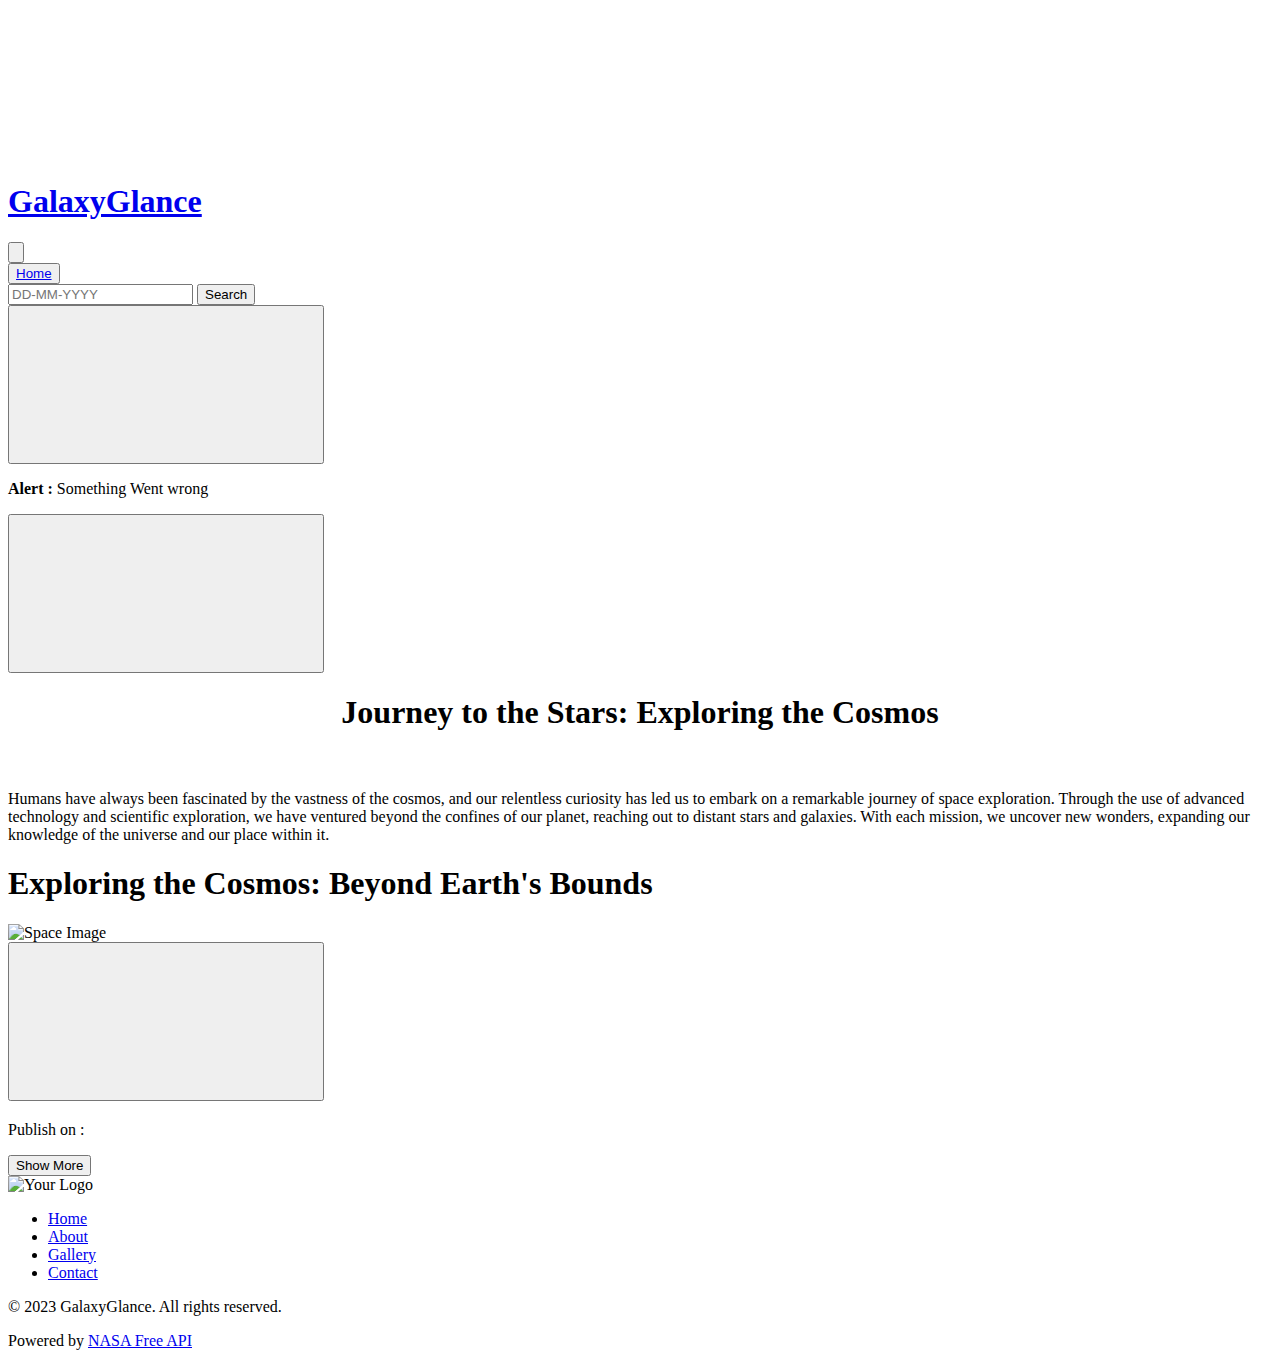
==== index.html @ 432625df "This is All the files" ====
<!DOCTYPE html>
<html lang="en">

<head>
    <meta charset="UTF-8">
    <meta http-equiv="X-UA-Compatible" content="IE=edge">
    <meta name="viewport" content="width=device-width, initial-scale=1.0">
    <title>GalaxyGlance</title>
    <link rel="shortcut icon" href="https://apod.nasa.gov/apod/image/0312/etrunkcomp_sst_full.jpg" type="image/x-icon">
    <link rel="stylesheet" href="Navbar/navbar.css">
    <link rel="stylesheet" href="auto-Scrolling-image/scroll_img.css">
    <link rel="stylesheet" href="Main/main.css">
    <link rel="stylesheet" href="./today_image/today_img.css">
    <link rel="stylesheet" href="./loading-Event/loading-event.css">
    <link rel="stylesheet" href="./today_image/FullScreenImg.css">
</head>
<style>

</style>

<body>
    <!-- Full Screen Image -->
    <section id="full-screen-section">
        <div class="full-screen-container">
            <div class="btn-cancel">
                <canvas id="cancel-btn">

                </canvas>
            </div>
            <div id="full-screen-container" class="full-img-container">
                <!-- <img id="full-screen-image-tag" src="https://apod.nasa.gov/apod/image/2306/ic1396ASI294large_1030.jpg" alt="Error"
                class="full-screen"> -->
            </div>
        </div>
    </section>
    <header>
        <nav id="navbar">
            <div class="title">
                <a href="./index.html" class="home-logo-a">
                    <h1 class="logo-heading">GalaxyGlance</h1>
                </a>
            </div>
            <div class="navbar-btn-box">
                <button class="navbarbtn">
                    <img id="navbar-toggle-btn" class="navbar-toggle-img" src="../Use images/navbarsvg.svg" alt="">
                </button>
            </div>
            <div class="buttons" id="buttons-box">
                <div class="login-signup-button two-buttons">
                    <button class="all-button nav-link">
                        <a class="navbar-link " href="./index.html">Home</a>
                    </button>
                    <!-- <button class="all-button">About Us</button> -->
                </div>
                <div class="search-box">
                    <form id="search-form-box" action="" class="search-form two-buttons">
                        <input class="all-button input-text-nav" type="text" placeholder="DD-MM-YYYY"
                            onfocus="(this.type='date')" name="" id="" placeholder="Search here" required>
                        <input class="all-button" type="submit" value="Search">
                    </form>
                </div>
                <div class="night-btn">
                    <button id="darkLightMode" class="darkLightModeBtn">
                        <div class="canvas-light-dark-container">
                            <canvas id="dark-light-mode"></canvas>
                        </div>
                    </button>
                </div>
            </div>
        </nav>
        <div class="error" id="error-container">
            <div class="error-child">
                <div></div>
                <div class="error-box">
                    <p>
                        <b>
                            Alert :
                        </b>
                        <span id="error-msg">
                            Something Went wrong
                        </span>
                    </p>
                </div>
                <div class="cancel-btn-container">
                    <div class="cancel-error-box">
                        <button id="cancel-error" class="error-cancel-button">
                            <canvas id="error-cancel">
                            </canvas>
                        </button>
                    </div>
                </div>
            </div>
        </div>
        <section class="scrolling-image-section" id="scrolling-image-section">
            <div class="child-si" id="bg-images">
                <div class="img-container" id="auto-scroll-img-container">
                </div>
                <div id="intro-web" class="upperHeading">
                    <!-- <div class="left-scroll-container scroll-container">
                        <div class="left-scroll-box scroll-box">
                            <button id="left-scroll" class="left-btn scroll-btn">Left</button>
                        </div>
                    </div> -->
                    <div id="" class="space-intro">
                        <h1>
                            <center>
                                Journey to the Stars: Exploring the Cosmos
                            </center>
                            <br>
                        </h1>
                        <p>
                            Humans have always been fascinated by the vastness of the cosmos, and our relentless
                            curiosity
                            has led us to embark on a remarkable journey of space exploration. Through the use of
                            advanced
                            technology and scientific exploration, we have ventured beyond the confines of our planet,
                            reaching out to distant stars and galaxies. With each mission, we uncover new wonders,
                            expanding
                            our knowledge of the universe and our place within it.
                        </p>
                    </div>
                    <!-- <div class="right-scroll-container scroll-container">
                        <div class="right-scroll-box scroll-box">
                            <button id="right-scroll" class="right-btn scroll-btn">Right</button>
                        </div>
                    </div> -->
                </div>
            </div>
        </section>
    </header>
    <main>
        <section class="main-section-1">
            <div id="today-image-section">
                <div id="header">
                    <h1 class="main-h1">Exploring the Cosmos: Beyond Earth's Bounds</h1>
                </div>
                <div id="loading-event-box">
                </div>
                <div id="content">
                    <div class="image-sc-btn">
                        <div id="image-container">
                            <img id="image" src="" alt="Space Image">
                        </div>
                        <div class="container-function">
                            <!-- <div class="download-btn-container">
                                <button id="DownloadImage" title="Download" class="download-btn">
                                        <canvas id="download-btn-img"></canvas>
                                </button>
                            </div> -->
                            <div class="show-img-box">
                                <button id="btn-full-screen" title="Full Screen" class="show-img-btn">
                                    <canvas id="full-screen-image"></canvas>
                                </button>
                            </div>
                            <div class="qulity-container">
                            </div>
                        </div>
                    </div>
                    <div id="details">
                        <h2 id="title"></h2>
                        <p id="description"></p>
                        <div id="info">
                            <p id="publish-date">Publish on : </p>
                            <p id="copywriter"></p>
                        </div>
                    </div>
                </div>
            </div>
        </section>
        <!-- Template Container -->
        <section class="main-section-2">
            <div class="container" id="main-container">
            </div>
        </section>
        <!-- Loading Event  -->
        <div id="dot-loading-event" class="loading-event-container">
            <div id="dot-1" class="dot-1 dot"></div>
            <div id="dot-2" class="dot-2 dot"></div>
            <div id="dot-3" class="dot-3 dot"></div>
        </div>
        <!-- More Button -->
        <div class="show-more-btn-container">
            <button id="show-more-image" class="show-more-btn">Show More</button>
        </div>
    </main>
    <footer>
        <div class="footer-content">
            <div class="footer-logo">
                <img class="logo-footer-img" src="https://apod.nasa.gov/apod/image/0312/etrunkcomp_sst_full.jpg"
                    alt="Your Logo">
            </div>
            <div class="footer-links">
                <ul>
                    <li><a href="./index.html">Home</a></li>
                    <li><a href="#">About</a></li>
                    <li><a href="#">Gallery</a></li>
                    <li><a href="#">Contact</a></li>
                </ul>
            </div>
            <div class="footer-text">
                <p>&copy; 2023 GalaxyGlance. All rights reserved.</p>
                <p>Powered by
                    <a href="https://api.nasa.gov/" class="nasa-free-api">
                        NASA Free API
                    </a>
                </p>
            </div>
        </div>
    </footer>
</body>
<script src="./Navbar/navbar.js"></script>
<script type="module" src="./JS/scroll_img.js"></script>
<script type="module" src="./Main/main.js"></script>
<script type="module" src="./Main/template.js"></script>
<script src="./Navbar/darkLightMode.js"></script>
<script src="./today_image/FullScreenImage.js"></script>
<script src="./today_image/downloadBtn.js"></script>
<script src="./today_image/CancelBtn.js"></script>
<script type="module" src="./auto-Scrolling-image/auto_scrolling_img.js"></script>
<script src="./today_image/downloadImg.js"></script>

</html>
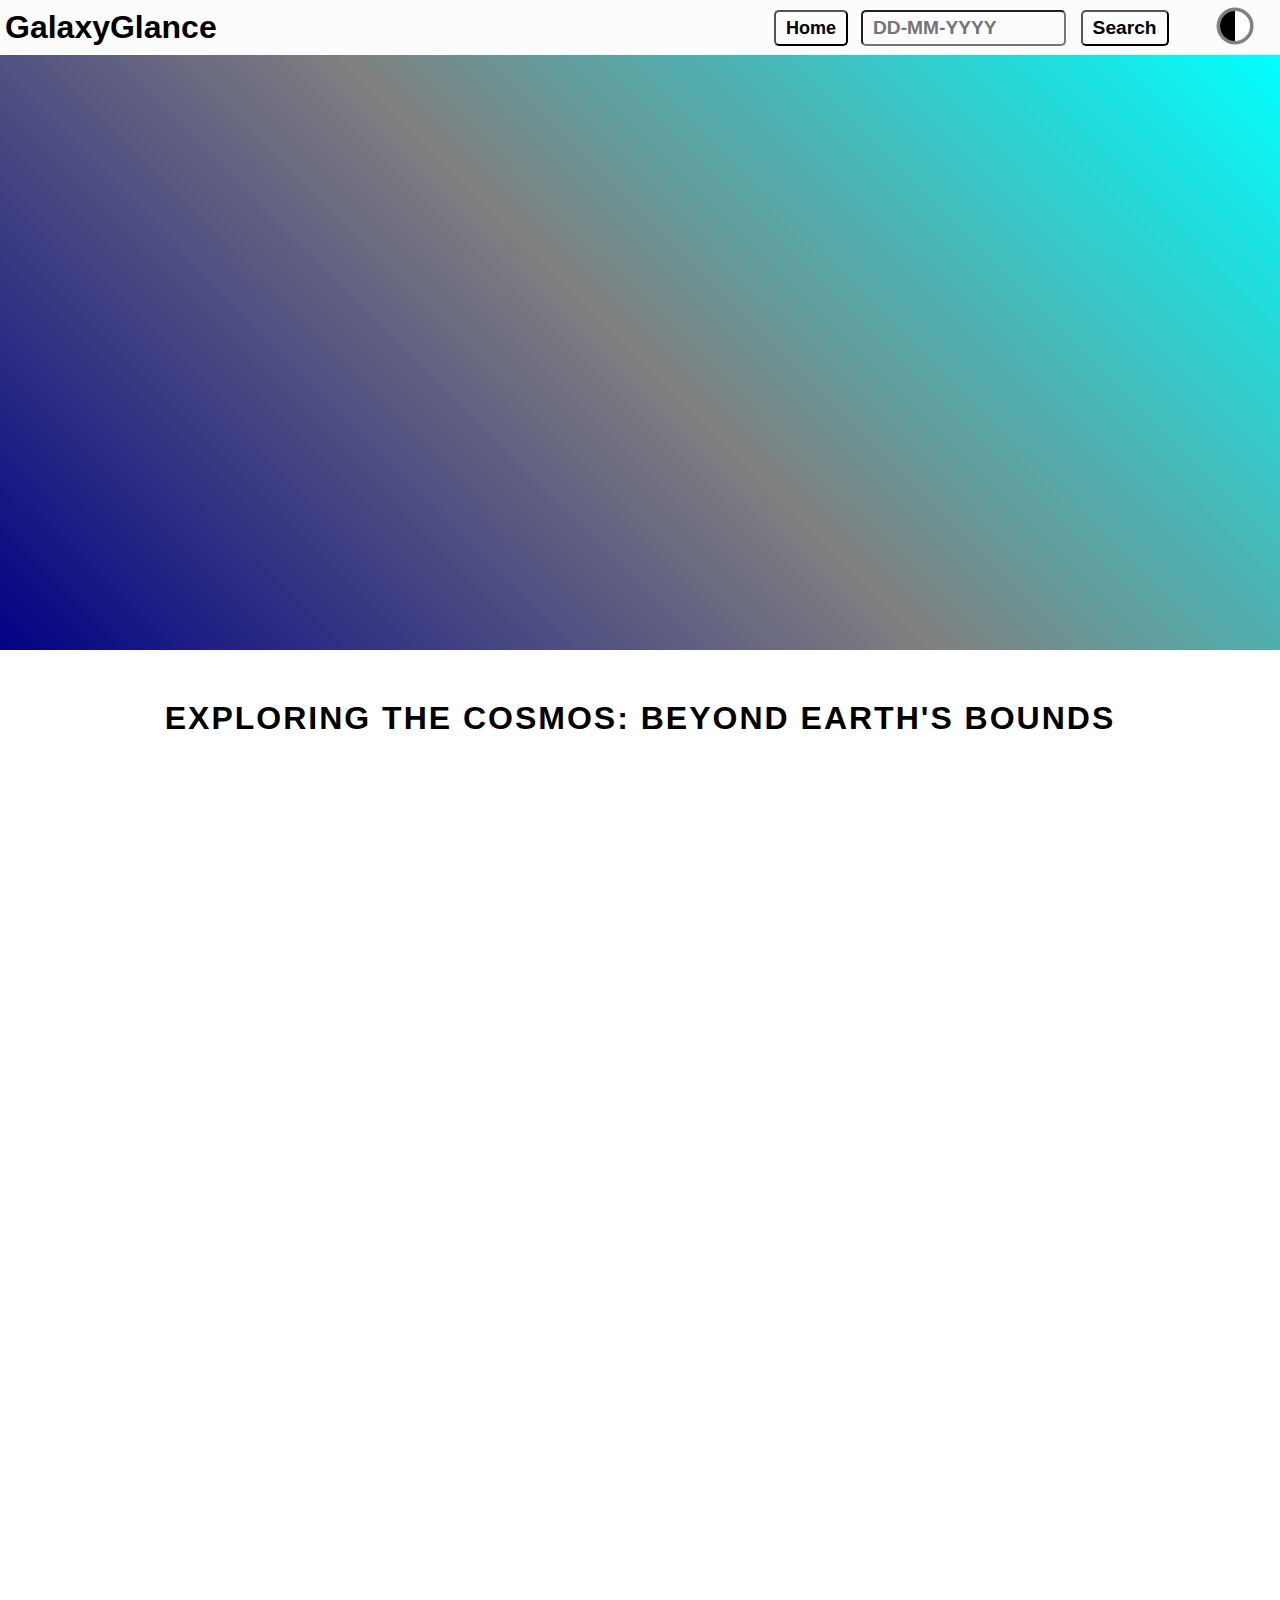
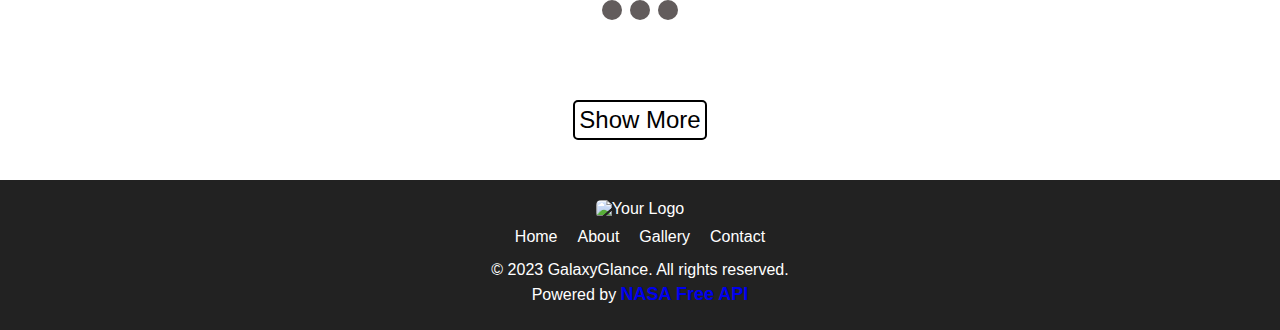
==== commit e4caf304: "update paths" ====
--- a/index.html
+++ b/index.html
@@ -7,12 +7,12 @@
     <meta name="viewport" content="width=device-width, initial-scale=1.0">
     <title>GalaxyGlance</title>
     <link rel="shortcut icon" href="https://apod.nasa.gov/apod/image/0312/etrunkcomp_sst_full.jpg" type="image/x-icon">
-    <link rel="stylesheet" href="Navbar/navbar.css">
-    <link rel="stylesheet" href="auto-Scrolling-image/scroll_img.css">
-    <link rel="stylesheet" href="Main/main.css">
-    <link rel="stylesheet" href="./today_image/today_img.css">
-    <link rel="stylesheet" href="./loading-Event/loading-event.css">
-    <link rel="stylesheet" href="./today_image/FullScreenImg.css">
+    <link rel="stylesheet" href="./navbar.css">
+    <link rel="stylesheet" href="./scroll_img.css">
+    <link rel="stylesheet" href="./main.css">
+    <link rel="stylesheet" href="./today_img.css">
+    <link rel="stylesheet" href="./loading-event.css">
+    <link rel="stylesheet" href="./FullScreenImg.css">
 </head>
 <style>
 
@@ -42,7 +42,7 @@
             </div>
             <div class="navbar-btn-box">
                 <button class="navbarbtn">
-                    <img id="navbar-toggle-btn" class="navbar-toggle-img" src="../Use images/navbarsvg.svg" alt="">
+                    <img id="navbar-toggle-btn" class="navbar-toggle-img" src="./navbarsvg.svg" alt="">
                 </button>
             </div>
             <div class="buttons" id="buttons-box">
@@ -208,15 +208,15 @@
         </div>
     </footer>
 </body>
-<script src="./Navbar/navbar.js"></script>
-<script type="module" src="./JS/scroll_img.js"></script>
-<script type="module" src="./Main/main.js"></script>
-<script type="module" src="./Main/template.js"></script>
-<script src="./Navbar/darkLightMode.js"></script>
-<script src="./today_image/FullScreenImage.js"></script>
-<script src="./today_image/downloadBtn.js"></script>
-<script src="./today_image/CancelBtn.js"></script>
-<script type="module" src="./auto-Scrolling-image/auto_scrolling_img.js"></script>
-<script src="./today_image/downloadImg.js"></script>
+<script src="./navbar.js"></script>
+<script type="module" src=".scroll_img.js"></script>
+<script type="module" src=".main.js"></script>
+<script type="module" src=".template.js"></script>
+<script src="./darkLightMode.js"></script>
+<script src="./FullScreenImage.js"></script>
+<script src="./downloadBtn.js"></script>
+<script src="./CancelBtn.js"></script>
+<script type="module" src="./auto_scrolling_img.js"></script>
+<script src="./downloadImg.js"></script>
 
 </html>--- a/navbar.css
+++ b/navbar.css
@@ -0,0 +1,176 @@
+.home-logo-a {
+    text-decoration: none;
+}
+
+.logo-heading {
+    padding: 0%;
+    padding-top: 4px;
+    padding-bottom: 4px;
+    margin: 0%;
+    color: black;
+}
+
+nav {
+    padding: 5px 5px 5px 5px;
+    display: flex;
+    flex-direction: row;
+    align-items: center;
+    justify-content: space-between;
+    background-color: rgb(252, 252, 252);
+    position: fixed;
+    width: 100%;
+    top: 0px;
+    z-index: 1;
+    color: black;
+}
+
+.navbar-toggle-img {
+    width: 40px;
+    padding-right: 2px;
+}
+
+.buttons {
+    display: flex;
+    flex-direction: row;
+    gap: 13px;
+    align-items: center;
+    justify-content: space-between;
+}
+
+.all-button {
+    font-size: larger;
+    border-radius: 5px;
+    font-family: 'Gill Sans', 'Gill Sans MT', Calibri, 'Trebuchet MS', sans-serif;
+    background-color: transparent;
+    font-weight: bolder;
+    padding: 5px 10px 5px 10px;
+    color: black;
+}
+
+.all-button:hover {
+    box-shadow: 5px 2px 5px rgb(128, 128, 128), -5px -2px 5px gray;
+}
+
+.all-button:active {
+    box-shadow: 5px 2px 5px rgb(78, 70, 70), -5px -2px 5px rgb(61, 67, 57);
+}
+
+.input-text-nav {
+    outline: none;
+    width: 60%;
+}
+
+
+.two-buttons {
+    display: flex;
+    gap: 15px;
+}
+
+.buttons {
+    padding-right: 20px;
+}
+
+.navbar-btn-box {
+    display: none;
+}
+
+@media screen and (max-width:700px) {
+    .buttons {
+        display: none;
+        margin-top: 15px;
+        flex-direction: column-reverse;
+        align-items: flex-start;
+    }
+
+    nav {
+        flex-wrap: wrap;
+        gap: 15px;
+    }
+
+    .buttons {
+        flex-wrap: wrap;
+        flex-direction: column;
+    }
+
+    .search-form {
+        flex-wrap: wrap;
+    }
+
+    .navbar-btn-box {
+        display: unset;
+    }
+}
+
+@media screen and (max-width:700px) {
+    nav {
+        display: grid;
+        grid-template-columns: auto auto;
+    }
+}
+
+.navbarbtn {
+    background-color: transparent;
+    border: none;
+    margin: 0%;
+}
+
+/* Night and Days Mode */
+.darkLightModeBtn {
+    border: 0px solid black;
+    background-color: transparent;
+}
+
+.navbar-link {
+    text-decoration: none;
+    font-size: large;
+    color: black;
+}
+
+.nav-link {
+    padding: 0px;
+}
+
+.navbar-link {
+    display: inline-block;
+    padding: 6px 10px 5px 10px;
+}
+
+#dark-light-mode {
+    transform: rotate(90deg);
+}
+
+/* Error Box */
+.error {
+    position: fixed;
+    width: 100vw;
+    height: 50px;
+    z-index: 10;
+    margin-top: 20px;
+    display: flex;
+    flex-direction: row;
+    justify-content: center;
+    align-items: center;
+    display: none;
+}
+
+.error-child {
+    border-radius: 5px;
+    padding: 10px;
+    font-size: x-large;
+    background-color: #ff3434cf;
+    width: 90vw;
+    display: flex;
+    justify-content: space-between;
+    align-items: center;
+}
+
+.error-cancel-button {
+    background-color: transparent;
+    width: 40px;
+    border: 0px;
+    height: 40px;
+}
+
+.cancel-error-box {
+    height: 40px;
+}--- a/scroll_img.css
+++ b/scroll_img.css
@@ -0,0 +1,94 @@
+.scrolling-image-section {
+    background: linear-gradient(45deg, rgb(2, 2, 133), gray, aqua);
+    position: relative;
+    margin-top: 50px;
+}
+
+@media screen and (min-width:700px) {
+    .scrolling-image-section {
+        overflow: hidden;
+        justify-content: center;
+        align-items: center;
+    }
+}
+
+.child-si {
+    display: flex;
+    flex-direction: row;
+    align-items: center;
+    justify-content: center;
+    color: aliceblue;
+}
+
+.upperHeading {
+    position: absolute;
+    width: 60%;
+}
+.space-intro{
+    font-size: large;
+    background-color: #80808094;
+    padding: 25px;
+    border-radius: 5px;
+    font-family: monospace;
+}
+.space-intro p {
+    font-size: larger;
+}
+
+.img-container {
+    overflow: hidden;
+    overflow-y: hidden;
+    display: flex;
+    flex-direction: row-reverse;
+    align-items: center;
+    height: 600px;
+}
+
+.scrolling-nav-img {
+    height: 600px;
+    max-width: 600px;
+
+}
+
+#header {
+    border-radius: 5px;
+}
+
+body {
+    margin: 0px;
+    padding: 0%;
+}
+
+.onerrorpara {
+    height: 25vw;
+    font-size: x-large;
+}
+@media screen and (max-width:600px) {
+    .space-intro{
+        display: none !important;
+    }
+}
+
+.scrolling-nav-img{
+    animation-name: scrollImage;
+    animation-duration: 30s;
+    animation-timing-function: linear;
+    animation-iteration-count: infinite;
+}
+/* @keyframes scrollImage {
+    0%{
+        transform: translateX(0px);
+    }100%{
+        transform: translateX(1600px);
+    }
+} */
+#intro-web{
+    flex-direction: row;
+    align-items: center;
+    gap: 5px;
+    background-color: transparent !important;
+}
+.scroll-btn{
+    padding: 10px;
+    font-size: large;
+}--- a/main.css
+++ b/main.css
@@ -0,0 +1,152 @@
+main {
+    padding: 10px;
+    display: flex;
+    align-items: center;
+    justify-content: center;
+    margin: 20px;
+}
+.main-section-1,.main-section-2{
+    min-height: 50vh;
+}
+@media screen and (max-width:500px) {
+    .img-1-m {
+        width: 100%;
+    }
+}
+.container {
+    /* display: flex; */
+    gap: 20px;
+    flex-wrap: wrap;
+    justify-content: center;
+    width: 95vw;
+    /* display: grid; */
+    justify-content: center;
+    column-gap: 50px;
+}
+
+@media screen and (min-width:600px) {
+    .container {
+        /* grid-template-columns: auto auto;
+         */
+         column-count: 2;
+    }
+}
+
+@media screen and (min-width:1000px) {
+    .container {
+        /* grid-template-columns: auto auto auto; */
+        column-count: 3;
+    }
+}
+
+.top-container {
+    background-color: #1d2330;
+}
+
+.child-2-about-d {
+    padding: 5px 5px 5px 10px;
+    color: aliceblue;
+}
+
+.date-tempalte {
+    color: aliceblue;
+}
+
+.img-1-m {
+    width: 100%;
+}
+
+/* templates */
+#main-container{
+    display: none;
+}
+.container {
+    margin: 0 auto;
+    padding: 8px;
+}
+
+.post {
+    background-color: #f5f5f5;
+    padding: 20px;
+    border-radius: 10px;
+    margin-bottom: 20px;
+    box-shadow: 0 2px 5px rgba(0, 0, 0, 0.2);
+    display: flex;
+    flex-direction: column;
+    height: fit-content;
+    break-inside: avoid;
+    margin-bottom: 50px;
+}
+
+.post-heading {
+    font-size: 24px;
+    color: #333;
+    margin-bottom: 10px;
+}
+
+.post-details {
+    margin-bottom: 10px;
+}
+
+.post-date {
+    font-size: 14px;
+    color: #999;
+    margin-right: 10px;
+}
+
+.person-name {
+    font-size: 14px;
+    color: #999;
+}
+
+.post-image {
+    min-height: 150px;
+    background-color: rgb(46, 44, 61);
+    width: 100%;
+    height: auto;
+    display: block;
+    transition: transform 0.5s;
+}
+
+.post-description {
+    margin-top: 12px;
+    margin-bottom: 5px;
+    font-size: 17px;
+    font-family: Arial, Helvetica, sans-serif;
+    text-indent: 30px;
+}
+
+.image-container-template {
+    display: flex;
+    align-items: center;
+    justify-content: center;
+    overflow: hidden;
+    border: 10px solid #fff;
+    box-shadow: 0 0 20px rgba(0, 0, 0, 0.3);
+    margin: 10px;
+    border-radius:5px;
+
+}
+
+.post-image:hover {
+    transform: scale(1.1);
+}
+
+/* Show More Button */
+.show-more-btn{
+    padding: 5px;
+    font-size: large;
+}
+.show-more-btn-container{
+    margin-top: 40px;
+    margin-bottom: 10px;
+}
+.show-more-btn{
+    border-radius: 5px ;
+    font-size: x-large;
+    padding: 4px;
+    background-color: transparent;
+    color: black;
+    border: 2px solid;
+}
+/*  */
--- a/today_img.css
+++ b/today_img.css
@@ -0,0 +1,294 @@
+/* Global styles */
+body {
+    margin: 0;
+    font-family: Arial, sans-serif;
+  }
+  /* Global styles */
+  * {
+    box-sizing: border-box;
+    margin: 0;
+    padding: 0;
+  }
+  
+  body {
+    font-family: Arial, sans-serif;
+  }
+  
+  h1, h2, p {
+    margin: 0;
+  }
+  
+  /* Header styles */
+  #header {
+    background-color: transparent;
+    text-align: center;
+    padding: 20px;
+  }
+  
+  .main-h1 {
+    font-size: 32px;
+    font-weight: 700;
+    letter-spacing: 2px;
+    text-transform: uppercase;
+    width: 90vw;
+  }
+  
+  /* Content styles */
+  #content {
+    display: flex;
+    flex-direction: row;
+    justify-content: center;
+    align-items: center;
+    margin: 50px;
+  }
+  
+  /* Image styles */
+  #image-container {
+    width: 50%;
+    border: 10px solid #fff;
+    box-shadow: 0 0 20px rgba(0, 0, 0, 0.3);
+    overflow: hidden;
+    border-radius: 5px;
+  }
+  
+  #image {
+    width: 100%;
+    height: auto;
+    display: block;
+    transition: transform 0.5s;
+  }
+  
+  #image:hover {
+    transform: scale(1.1);
+  }
+  
+  /* Details styles */
+  #details {
+    width: 50%;
+    padding: 0 50px;
+  }
+  
+  #title {
+    font-size: 28px;
+    font-weight: 700;
+    letter-spacing: 1px;
+    margin-bottom: 20px;
+    text-align: justify;
+  }
+  
+  #description {
+    font-size: 18px;
+    line-height: 1.5;
+    text-align: justify;
+  }
+  
+  #info {
+    display: flex;
+    flex-direction: row;
+    justify-content: space-between;
+    margin-top: 20px;
+    font-size: 16px;
+    font-style: italic;
+  }
+  /* Responsive styles */
+  @media only screen and (max-width: 768px) {
+    #content {
+      flex-direction: column;
+      margin: 10px;
+    }
+  
+    #image-container {
+      width: 100%;
+      margin-bottom: 20px;
+    }
+  
+    #details {
+      width: 100%;
+      padding: 10px;
+    }
+  } 
+* {
+    box-sizing: border-box;
+    margin: 0;
+    padding: 0;
+  }
+  
+  body {
+    font-family: Arial, sans-serif;
+  }
+  
+  h1, h2, p {
+    margin: 0;
+  }
+  
+  /* Header styles */
+  #header {
+    background-color: transparent;
+    text-align: center;
+    padding: 20px;
+  }
+  
+  .main-h1 {
+    font-size: 32px;
+    font-weight: 700;
+    letter-spacing: 2px;
+    text-transform: uppercase;
+  }
+  
+  /* Content styles */
+  #content {
+    display: flex;
+    flex-direction: row;
+    justify-content: center;
+    align-items: flex-start;
+    align-items: flex-start !important;
+    margin: 50px;
+    gap: 15px;
+    background-color: #fff;
+    border-radius: 10px;
+    box-shadow: 0 0 20px rgba(0, 0, 0, 0.2);
+    padding: 20px;
+  }
+  
+  /* Image styles */
+  #image-container {
+    width: 50%;
+    border: 10px solid #fff;
+    box-shadow: 0 0 20px rgba(0, 0, 0, 0.3);
+    overflow: hidden;
+    border-radius: 5px;
+  }
+  
+  #image {
+    width: 100%;
+    height: auto;
+    display: block;
+    transition: transform 0.5s;
+  }
+  
+  #image:hover {
+    transform: scale(1.1);
+  }
+  
+  /* Details styles */
+  #details {
+    width: 50%;
+    padding: 20px 30px;
+  }
+  
+  #title {
+    font-size: 28px;
+    font-weight: 700;
+    letter-spacing: 1px;
+    margin-bottom: 20px;
+    text-align: justify;
+  }
+  
+  #description {
+    font-size: 18px;
+    line-height: 1.5;
+    text-align: justify;
+  }
+  
+  #info {
+    display: flex;
+    flex-direction: row;
+    justify-content: space-between;
+    margin-top: 20px;
+    font-size: 16px;
+    font-style: italic;
+  }
+  
+  /* Responsive styles */
+  @media only screen and (max-width: 768px) {
+    #content {
+      flex-direction: column;
+      align-items: center !important;
+      margin: 10px;
+    }
+  
+    #image-container {
+      width: 100%;
+      margin-bottom: 20px;
+    }
+  
+    #details {
+      width: 100%;
+      padding: 10px;
+    }
+  }
+  
+  /* Background colors */
+
+  #content {
+    background-color: #fff;
+    box-shadow: 0 0 20px rgba(0, 0, 0, 0.2);
+  }
+  
+  #details {
+    background-color: #f6f6f6;
+    border-radius: 5px;
+  }
+  main{
+    flex-direction: column;
+  }
+  #content{
+    display: none;
+  }
+  /* Upper Side Paragraph */
+  .upperHeading{
+    display: none;
+  }
+
+  /* Show image full screen */
+  .image-sc-btn{
+    position: relative;
+    display: flex;
+    flex-direction: column;
+    justify-content: center;
+  }
+  #image-container{
+    width: auto;
+  }
+  .show-img-btn{
+    background-color: transparent;
+    border: 0pc;
+  }
+  .container-function{
+    display: flex;
+    flex-direction: row;
+    align-items: center;
+    gap: 15px;
+    flex-wrap: wrap;
+    margin-top: 10px;
+  }
+
+  /* Image Function */
+  .download-btn{
+    background-color: transparent;
+    border: 0pc;
+  }
+  #content{
+    flex-wrap: wrap;
+  }
+  #details {
+    width: 100% ;
+  }
+  @media screen and (min-width:1400px) {
+    #details{
+      width: 50%;
+    }
+    #content{
+      flex-wrap: unset;
+    }
+  }
+  #image-container{
+    display: flex;
+    justify-content: center;
+    align-items: center;
+    min-width: 200px;
+    min-height: 200px;
+  }
+  /* Set CSS for Mobile Phone */
+
+  --- a/loading-event.css
+++ b/loading-event.css
@@ -0,0 +1,165 @@
+.loading-box{
+    width: 70px;
+    height: 70px;
+    background-color: transparent;
+    border-radius: 40px;
+    border-width: 4px 0px 4px 0px;
+    border-style: solid;
+    border-color: black;
+    display: flex;
+    justify-content: center;
+    align-items: center;
+    border-left: outset;
+    border-right: outset;
+    animation-name:rotate-loading;
+    animation-duration: 3s;
+    animation-iteration-count: infinite;
+    animation-fill-mode: forwards;
+    animation-timing-function: linear;
+}
+.loading-box-2{
+    width: 50px;
+    height: 50px;
+    background-color: transparent;
+    border-radius: 30px;
+    border-width: 0px 4px 0px 4px;
+    border-style: solid;
+    border-color: black;
+    border-top: outset;
+    border-bottom: outset;
+    animation-name:rotate-loading;
+    animation-duration: 4s;
+    animation-iteration-count: infinite;
+    animation-fill-mode: forwards;
+    animation-timing-function: linear;
+}
+.loading{
+    margin: 10px;
+}
+@keyframes rotate-loading {
+    0%{
+        transform: rotate(0deg);
+    }
+    25%{
+        transform: rotate(90deg);
+    }
+    50%{
+        transform: rotate(180deg);
+    }
+    75%{
+        transform: rotate(270deg);
+    }
+    100%{
+        transform: rotate(360deg);
+    }
+    
+}
+#today-image-section{
+    display: flex;
+    flex-direction: column;
+    align-items: center;
+}
+
+/* Second Dot Loading event */
+:root{
+    --firstColor:gray;
+    --secondColor:black;
+}
+.dot{
+    background-color: rgb(98, 92, 92);
+    width: 20px;
+    height: 20px;
+    border-radius: 10px;
+}
+.loading-event-container{
+    margin: 20px 0px 40px 0px;
+    display: flex;
+    gap: 8px;
+}
+.dot-1{
+    animation-name: blink;
+    animation-duration: 1s;
+    animation-iteration-count: infinite;
+    animation-timing-function: linear;
+}
+.dot-2{
+    animation-name: blink;
+    animation-duration: 2s;
+    animation-iteration-count: infinite;
+    animation-timing-function: linear;
+}
+.dot-3{
+    animation-name: blink;
+    animation-duration: 2s;
+    animation-iteration-count: infinite;
+    animation-timing-function: linear;
+}
+@keyframes blink {
+    0%{
+        background-color: var(--firstColor);
+    }
+    50%{
+        background-color: var(--secondColor);
+    }100%{
+        background-color: var(--firstColor);
+    }
+}
+.loading{
+  margin-top: 200px;
+}
+/*  */
+  /* Footer Styles */
+  .nasa-free-api{
+    font-size: large;
+    text-decoration: black;
+    font-weight: bold;
+  }
+  footer {
+    background-color: #222;
+    color: #fff;
+    padding: 20px 0;
+  }
+
+  .footer-content {
+    display: flex;
+    flex-direction: column;
+    align-items: center;
+  }
+
+  .footer-logo img {
+    width: 100px;
+    height: auto;
+  }
+
+  .footer-links ul {
+    list-style: none;
+    padding: 0;
+    display: flex;
+    justify-content: center;
+    margin: 10px 0;
+  }
+
+  .footer-links li {
+    margin: 0 10px;
+  }
+
+  .footer-links a {
+    color: #fff;
+    text-decoration: none;
+    transition: color 0.3s ease;
+  }
+
+  .footer-links a:hover {
+    color: #aaa;
+  }
+
+  .footer-text {
+    text-align: center;
+  }
+
+  .footer-text p {
+    margin: 5px 0;
+  }
+  .logo-footer-img{
+    border-radius: 5px;
+  }
--- a/FullScreenImg.css
+++ b/FullScreenImg.css
@@ -0,0 +1,30 @@
+.full-screen-container{
+    position: fixed;
+    z-index: 10;
+    display: flex;
+    flex-direction: column;
+    align-items: center;
+    width: 100vw;
+    gap: 5px;
+}
+.full-screen{
+    height: 85vh;
+    max-width: 95vw;
+    max-height: 85vh;
+}
+#full-screen-section{
+    display: none;
+}
+.download-img-link{
+    height: 100%;
+    display: block;
+}
+.btn-cancel{
+    width: 100%;
+    padding-right: 20px;
+    text-align: end;
+}
+.full-img-container{
+    width: 50%;
+    overflow: scroll;
+}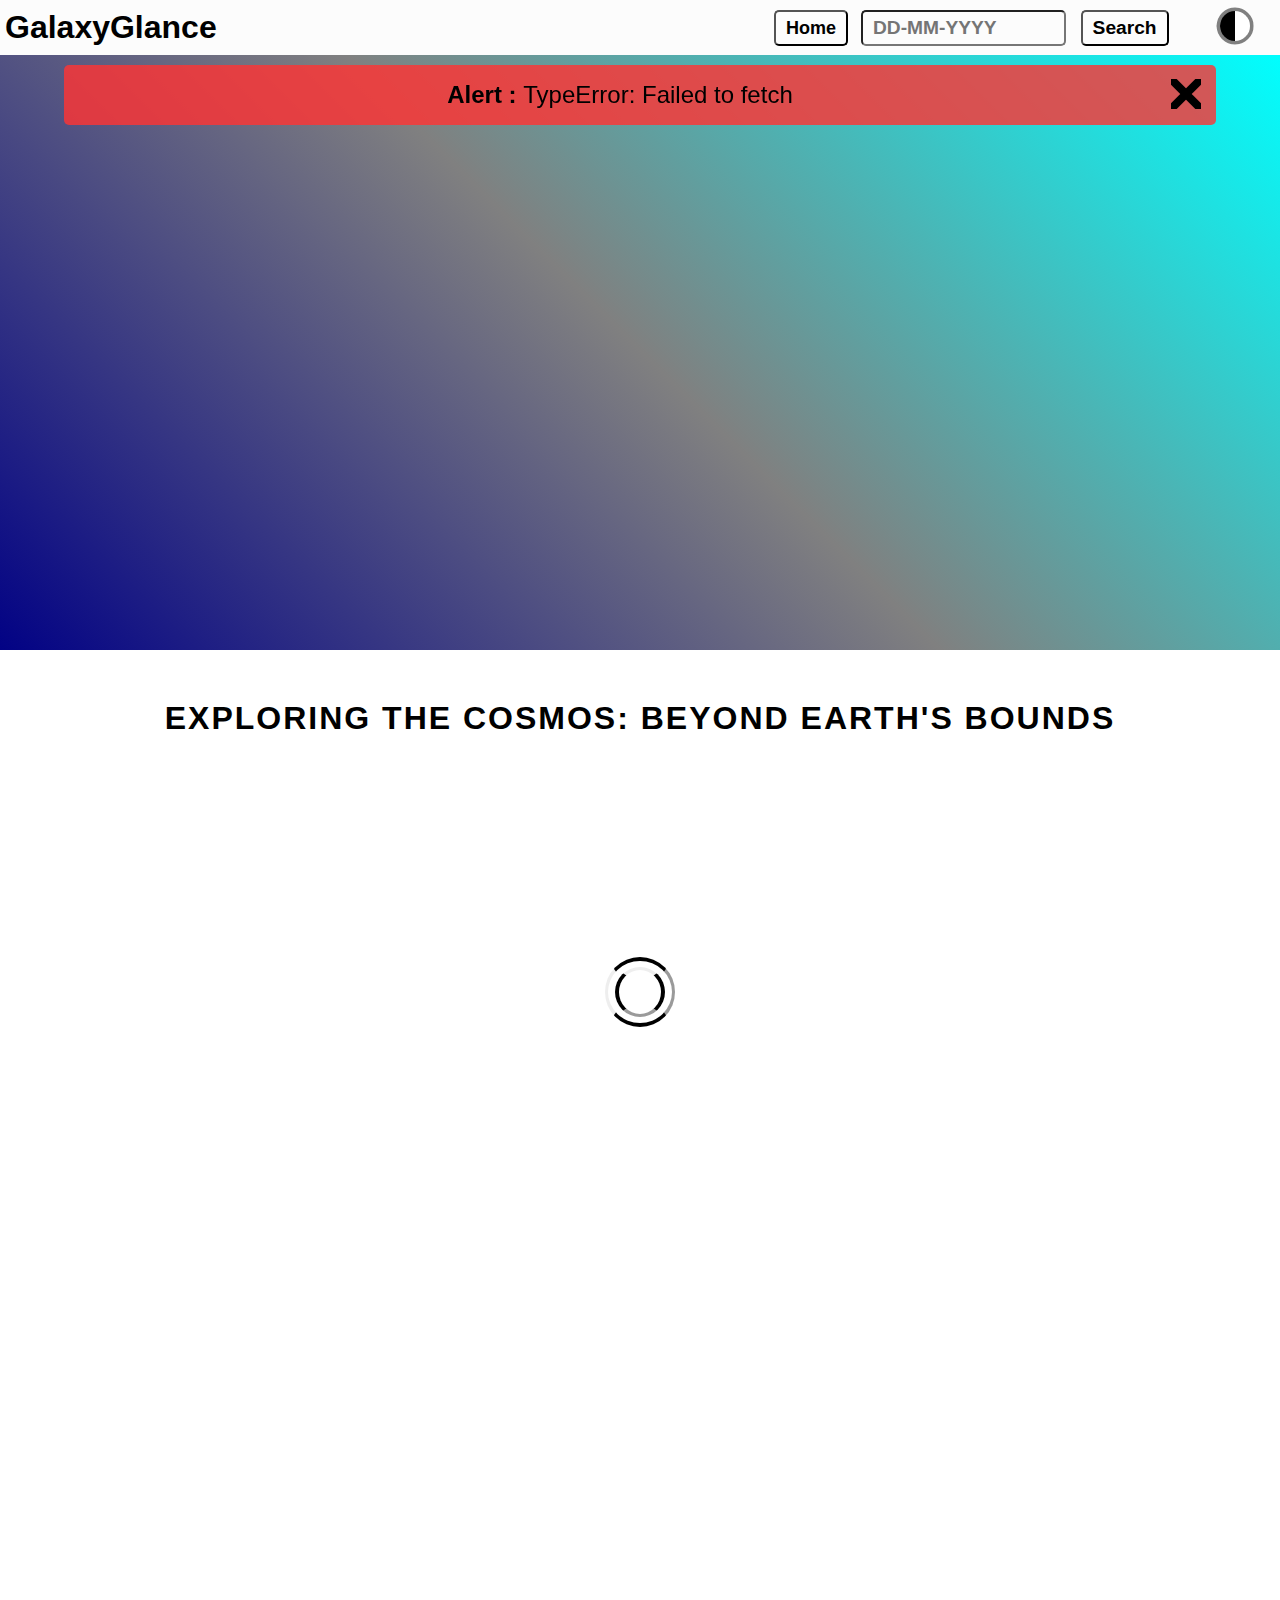
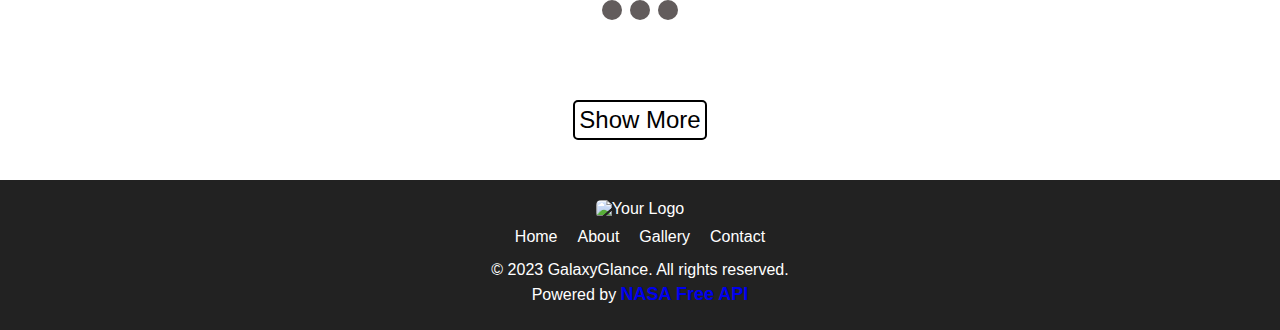
==== commit d70ae9a2: "" ====
--- a/index.html
+++ b/index.html
@@ -209,9 +209,9 @@
     </footer>
 </body>
 <script src="./navbar.js"></script>
-<script type="module" src=".scroll_img.js"></script>
-<script type="module" src=".main.js"></script>
-<script type="module" src=".template.js"></script>
+<script type="module" src="./scroll_img.js"></script>
+<script type="module" src="./main.js"></script>
+<script type="module" src="./template.js"></script>
 <script src="./darkLightMode.js"></script>
 <script src="./FullScreenImage.js"></script>
 <script src="./downloadBtn.js"></script>
